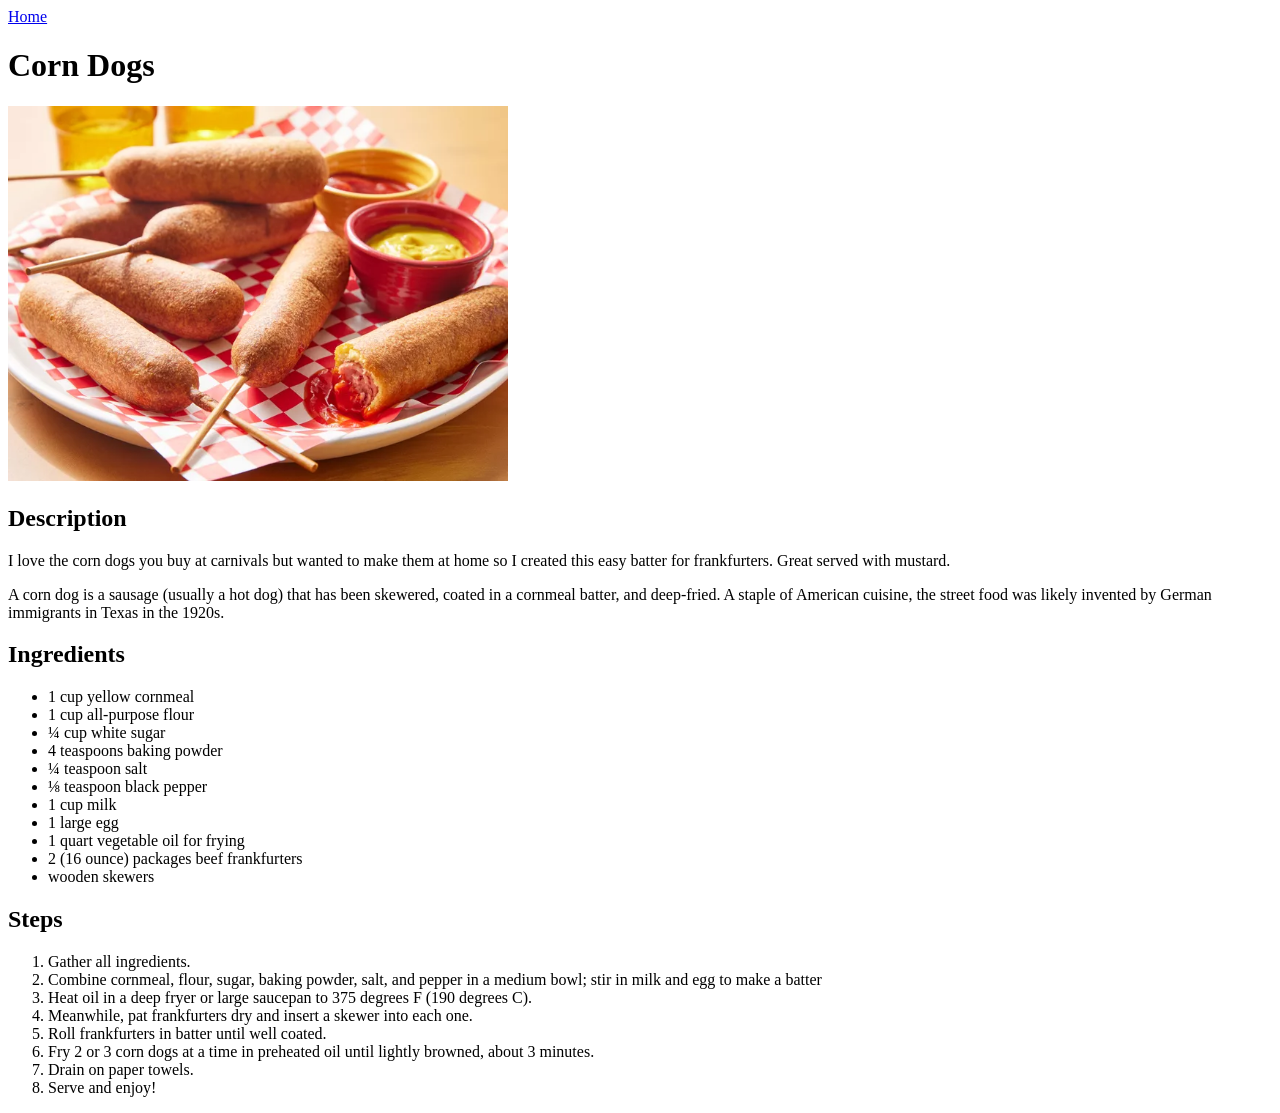
==== recipes/corn-dogs.html @ bb6a8790 "Add corn-dogs.html and all info on recipes Add info:   - Image   - Description   - ul of Ingredients" ====
<!DOCTYPE html>
<html lang="en">
<head>
    <meta charset="UTF-8">
    <meta name="viewport" content="width=device-width, initial-scale=1.0">
    <title>Corn Dogs</title>
</head>
<body>
    <a href="../index.html">Home</a>

    <h1>Corn Dogs</h1>
    <img src="../images/Homemade-Corn-Dogs.webp" alt="Cooked corn dogs" width="500">

    <h2>Description</h2>
    <p>
        I love the corn dogs you buy at carnivals but wanted to make them at 
        home so I created this easy batter for frankfurters. Great served with mustard.
    </p>
    <p>
        A corn dog is a sausage (usually a hot dog) that has been skewered, coated in a 
        cornmeal batter, and deep-fried. A staple of American cuisine, the street food 
        was likely invented by German immigrants in Texas in the 1920s.
    </p>

    <h2>Ingredients</h2>
    <ul>
        <li>1 cup yellow cornmeal</li>
        <li>1 cup all-purpose flour</li>
        <li>¼ cup white sugar</li>
        <li>4 teaspoons baking powder</li>
        <li>¼ teaspoon salt</li>
        <li>⅛ teaspoon black pepper</li>
        <li>1 cup milk</li>
        <li>1 large egg</li>
        <li>1 quart vegetable oil for frying</li>
        <li>2 (16 ounce) packages beef frankfurters</li>
        <li>wooden skewers</li>
    </ul>

    <h2>Steps</h2>
    <ol>
        <li>
            Gather all ingredients.
        </li>
        <li>
            Combine cornmeal, flour, sugar, baking powder, salt, and pepper in a medium bowl; 
            stir in milk and egg to make a batter
        </li>
        <li>
            Heat oil in a deep fryer or large saucepan to 375 degrees F (190 degrees C).
        </li>
        <li>
            Meanwhile, pat frankfurters dry and insert a skewer into each one.
        </li>
        <li>
            Roll frankfurters in batter until well coated.
        </li>
        <li>
            Fry 2 or 3 corn dogs at a time in preheated oil until lightly browned, 
            about 3 minutes.
        </li>
        <li>
            Drain on paper towels.
        </li>
        <li>
            Serve and enjoy!
        </li>
    </ol>
</body>
</html>
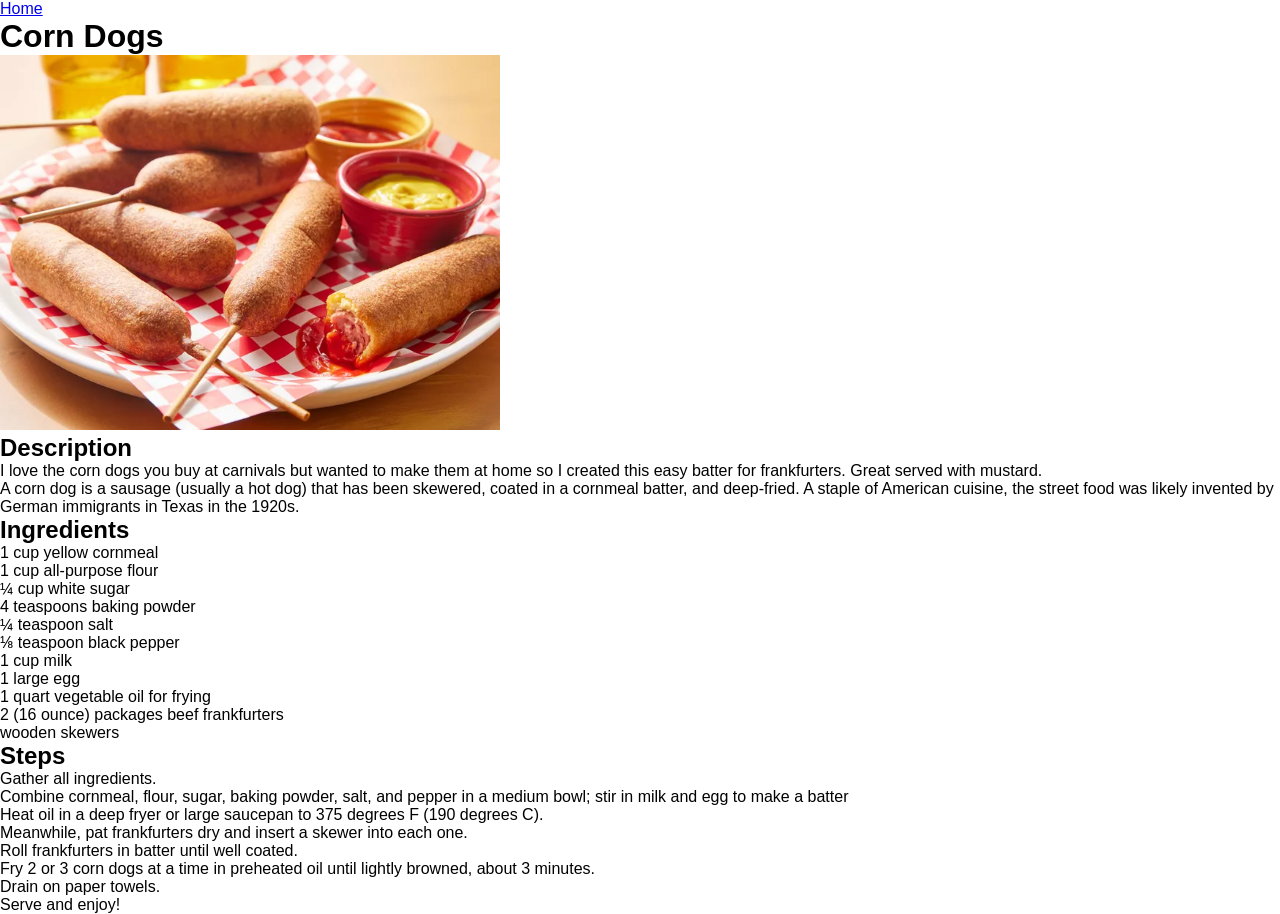
==== commit 9f0df2e5: "Add link to style css for recipes" ====
--- a/recipes/corn-dogs.html
+++ b/recipes/corn-dogs.html
@@ -3,6 +3,7 @@
 <head>
     <meta charset="UTF-8">
     <meta name="viewport" content="width=device-width, initial-scale=1.0">
+    <link rel="stylesheet" href="style.css">
     <title>Corn Dogs</title>
 </head>
 <body>
--- a/recipes/style.css
+++ b/recipes/style.css
@@ -0,0 +1,9 @@
+* {
+    padding: 0;
+    margin: 0;
+    box-sizing: border-box;
+}
+
+html {
+    font-family: Arial, Helvetica, sans-serif;
+}
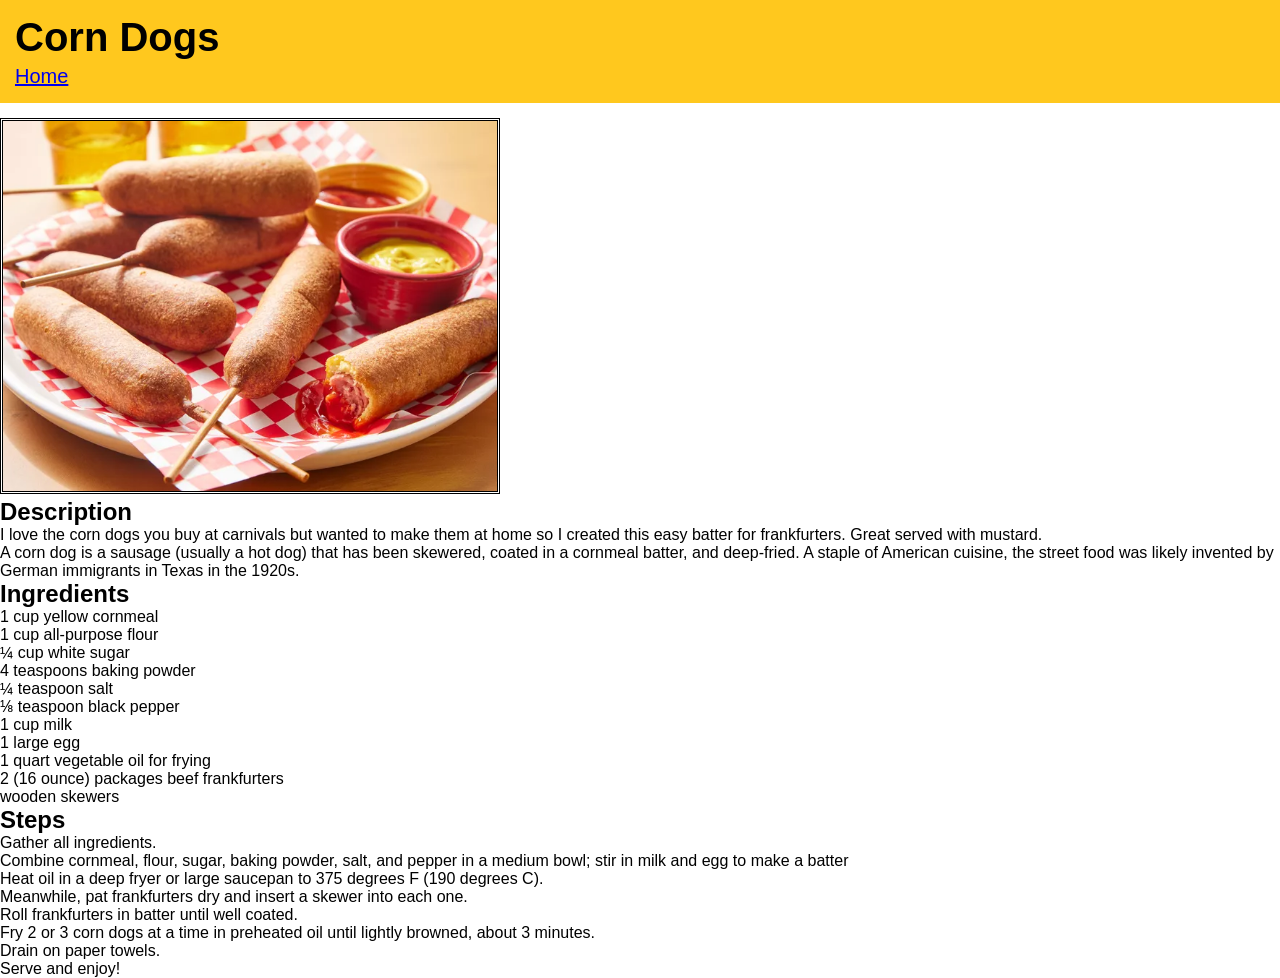
==== commit 3439a1dd: "Add header bar and changed style for content Changed html file for creamy-beef-and-shells:  - Add di" ====
--- a/recipes/corn-dogs.html
+++ b/recipes/corn-dogs.html
@@ -7,9 +7,11 @@
     <title>Corn Dogs</title>
 </head>
 <body>
-    <a href="../index.html">Home</a>
-
-    <h1>Corn Dogs</h1>
+    <div class="page-head">
+        <h1>Corn Dogs</h1>
+        <a href="../index.html">Home</a>
+    </div>
+    
     <img src="../images/Homemade-Corn-Dogs.webp" alt="Cooked corn dogs" width="500">
 
     <h2>Description</h2>
--- a/recipes/style.css
+++ b/recipes/style.css
@@ -6,4 +6,35 @@
 
 html {
     font-family: Arial, Helvetica, sans-serif;
-}+}
+
+.main {
+    width: 50%;
+    margin: auto;
+}
+
+.main div {
+    padding: 15px 0;
+    border-top: 3px black solid;
+}
+
+div h2,
+div h1 {
+    margin-bottom: 5px;
+}
+
+.page-head {
+    background-color: #FFC81E;
+    width: 100%;
+    padding: 15px;
+    margin-bottom: 15px;
+    font-size: 20px;
+}
+
+img {
+    border: 3px black double;
+}
+
+#first {
+    border: none;
+}
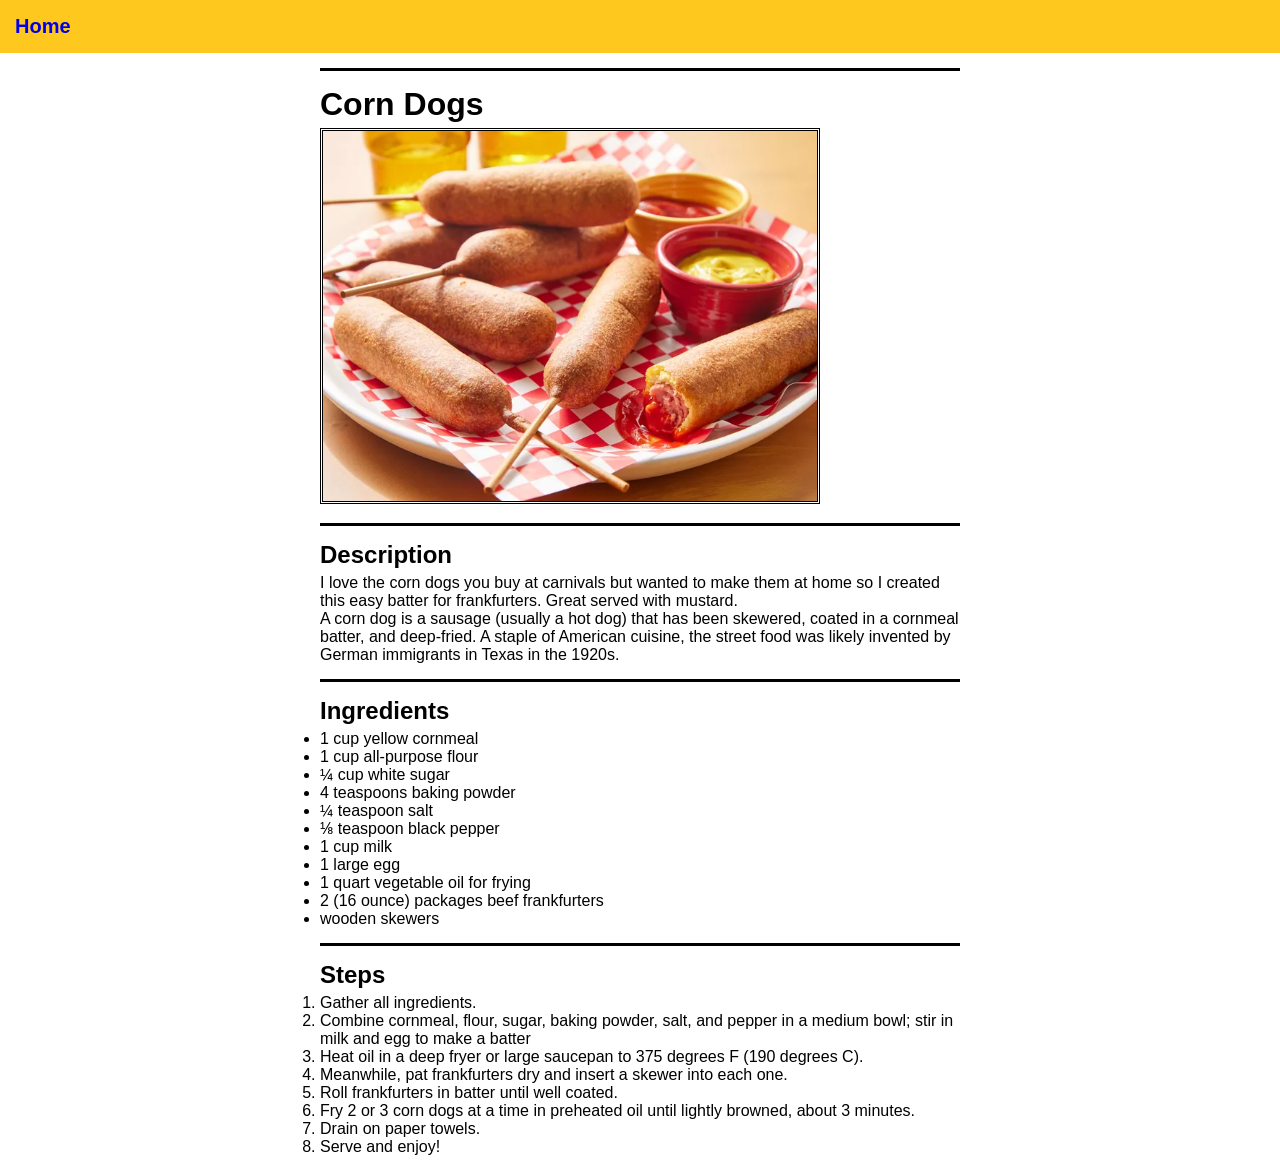
==== commit 42d3d977: "Change corn-dogs html layout" ====
--- a/recipes/corn-dogs.html
+++ b/recipes/corn-dogs.html
@@ -8,66 +8,77 @@
 </head>
 <body>
     <div class="page-head">
-        <h1>Corn Dogs</h1>
         <a href="../index.html">Home</a>
     </div>
     
-    <img src="../images/Homemade-Corn-Dogs.webp" alt="Cooked corn dogs" width="500">
+    <div class="main">
+        <div class="thumbnail">
+            <h1>Corn Dogs</h1>
+            <img src="../images/Homemade-Corn-Dogs.webp" alt="Cooked corn dogs" width="500">
+        </div>
+        
+        <div class="decription">
+            <h2>Description</h2>
+            <p>
+                I love the corn dogs you buy at carnivals but wanted to make them at 
+                home so I created this easy batter for frankfurters. Great served with mustard.
+            </p>
+            <p>
+                A corn dog is a sausage (usually a hot dog) that has been skewered, coated in a 
+                cornmeal batter, and deep-fried. A staple of American cuisine, the street food 
+                was likely invented by German immigrants in Texas in the 1920s.
+            </p>
+        </div>
 
-    <h2>Description</h2>
-    <p>
-        I love the corn dogs you buy at carnivals but wanted to make them at 
-        home so I created this easy batter for frankfurters. Great served with mustard.
-    </p>
-    <p>
-        A corn dog is a sausage (usually a hot dog) that has been skewered, coated in a 
-        cornmeal batter, and deep-fried. A staple of American cuisine, the street food 
-        was likely invented by German immigrants in Texas in the 1920s.
-    </p>
+        <div class="ingredients">
+            <h2>Ingredients</h2>
+            <ul>
+                <li>1 cup yellow cornmeal</li>
+                <li>1 cup all-purpose flour</li>
+                <li>¼ cup white sugar</li>
+                <li>4 teaspoons baking powder</li>
+                <li>¼ teaspoon salt</li>
+                <li>⅛ teaspoon black pepper</li>
+                <li>1 cup milk</li>
+                <li>1 large egg</li>
+                <li>1 quart vegetable oil for frying</li>
+                <li>2 (16 ounce) packages beef frankfurters</li>
+                <li>wooden skewers</li>
+            </ul>
+        </div>
 
-    <h2>Ingredients</h2>
-    <ul>
-        <li>1 cup yellow cornmeal</li>
-        <li>1 cup all-purpose flour</li>
-        <li>¼ cup white sugar</li>
-        <li>4 teaspoons baking powder</li>
-        <li>¼ teaspoon salt</li>
-        <li>⅛ teaspoon black pepper</li>
-        <li>1 cup milk</li>
-        <li>1 large egg</li>
-        <li>1 quart vegetable oil for frying</li>
-        <li>2 (16 ounce) packages beef frankfurters</li>
-        <li>wooden skewers</li>
-    </ul>
-
-    <h2>Steps</h2>
-    <ol>
-        <li>
-            Gather all ingredients.
-        </li>
-        <li>
-            Combine cornmeal, flour, sugar, baking powder, salt, and pepper in a medium bowl; 
-            stir in milk and egg to make a batter
-        </li>
-        <li>
-            Heat oil in a deep fryer or large saucepan to 375 degrees F (190 degrees C).
-        </li>
-        <li>
-            Meanwhile, pat frankfurters dry and insert a skewer into each one.
-        </li>
-        <li>
-            Roll frankfurters in batter until well coated.
-        </li>
-        <li>
-            Fry 2 or 3 corn dogs at a time in preheated oil until lightly browned, 
-            about 3 minutes.
-        </li>
-        <li>
-            Drain on paper towels.
-        </li>
-        <li>
-            Serve and enjoy!
-        </li>
-    </ol>
+        <div class="steps">
+            <h2>Steps</h2>
+            <ol>
+                <li>
+                    Gather all ingredients.
+                </li>
+                <li>
+                    Combine cornmeal, flour, sugar, baking powder, salt, and pepper in a medium bowl; 
+                    stir in milk and egg to make a batter
+                </li>
+                <li>
+                    Heat oil in a deep fryer or large saucepan to 375 degrees F (190 degrees C).
+                </li>
+                <li>
+                    Meanwhile, pat frankfurters dry and insert a skewer into each one.
+                </li>
+                <li>
+                    Roll frankfurters in batter until well coated.
+                </li>
+                <li>
+                    Fry 2 or 3 corn dogs at a time in preheated oil until lightly browned, 
+                    about 3 minutes.
+                </li>
+                <li>
+                    Drain on paper towels.
+                </li>
+                <li>
+                    Serve and enjoy!
+                </li>
+            </ol>
+        </div>
+    </div>
+    
 </body>
 </html>
--- a/recipes/style.css
+++ b/recipes/style.css
@@ -29,10 +29,17 @@
     padding: 15px;
     margin-bottom: 15px;
     font-size: 20px;
+    font-weight: bold;
+}
+
+.page-head a {
+    text-decoration: none;
 }
 
 img {
     border: 3px black double;
+    width: 500px;
+    height: auto;
 }
 
 #first {
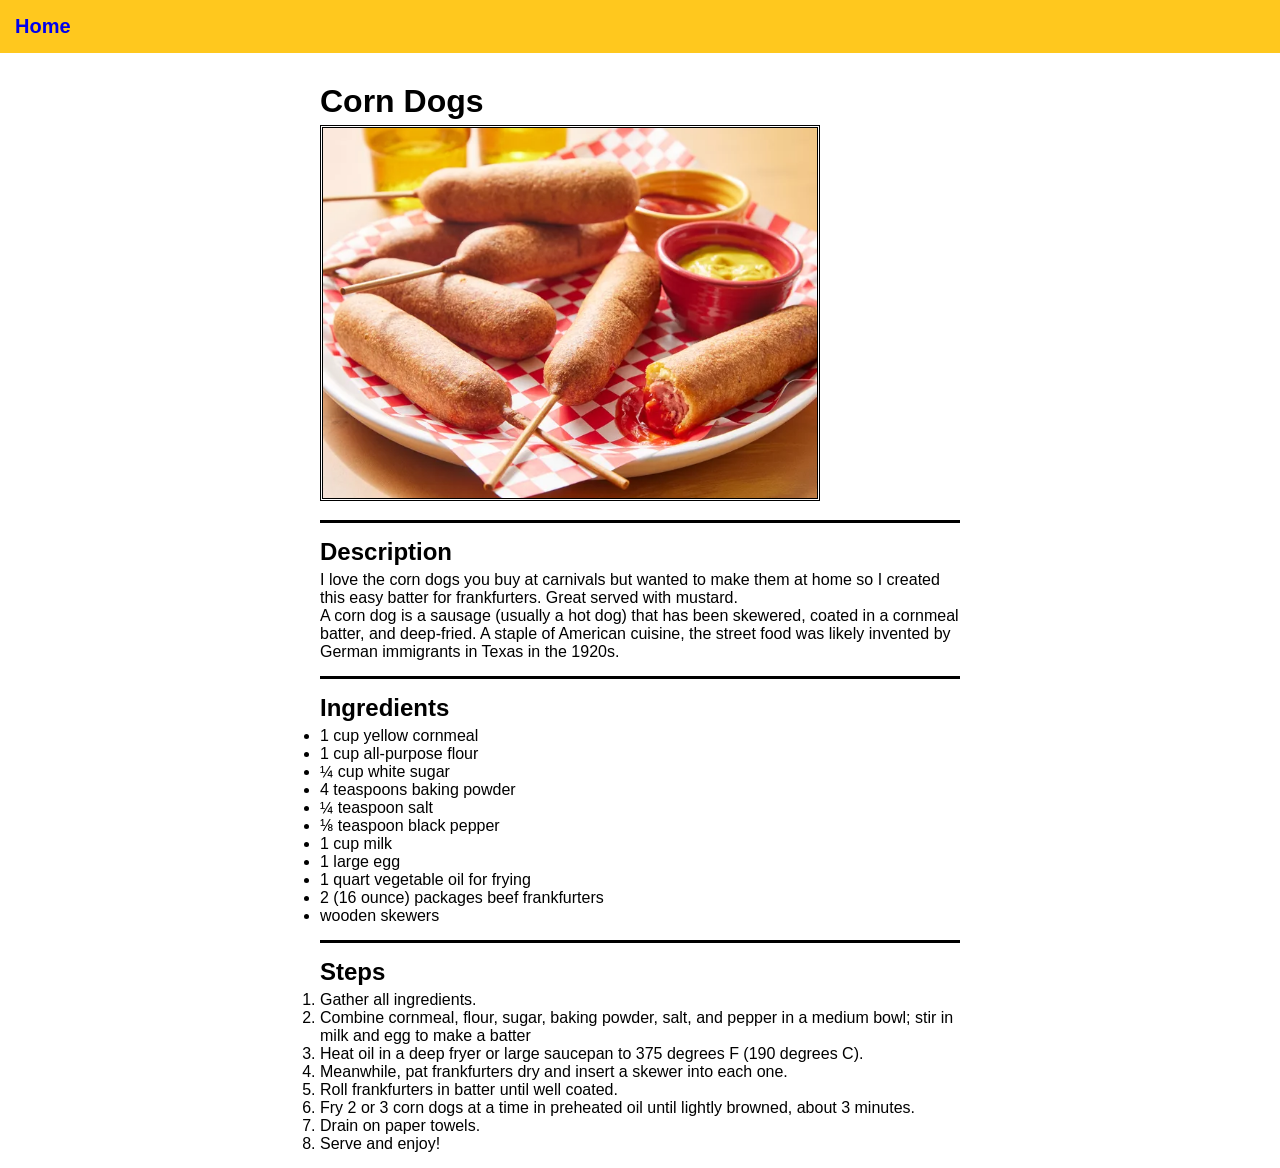
==== commit eccb3bd3: "Add "first" id to header corn-dogs.html and sloppy-joes.html had border above their thumbnail sectio" ====
--- a/recipes/corn-dogs.html
+++ b/recipes/corn-dogs.html
@@ -12,7 +12,7 @@
     </div>
     
     <div class="main">
-        <div class="thumbnail">
+        <div class="thumbnail" id="first">
             <h1>Corn Dogs</h1>
             <img src="../images/Homemade-Corn-Dogs.webp" alt="Cooked corn dogs" width="500">
         </div>
